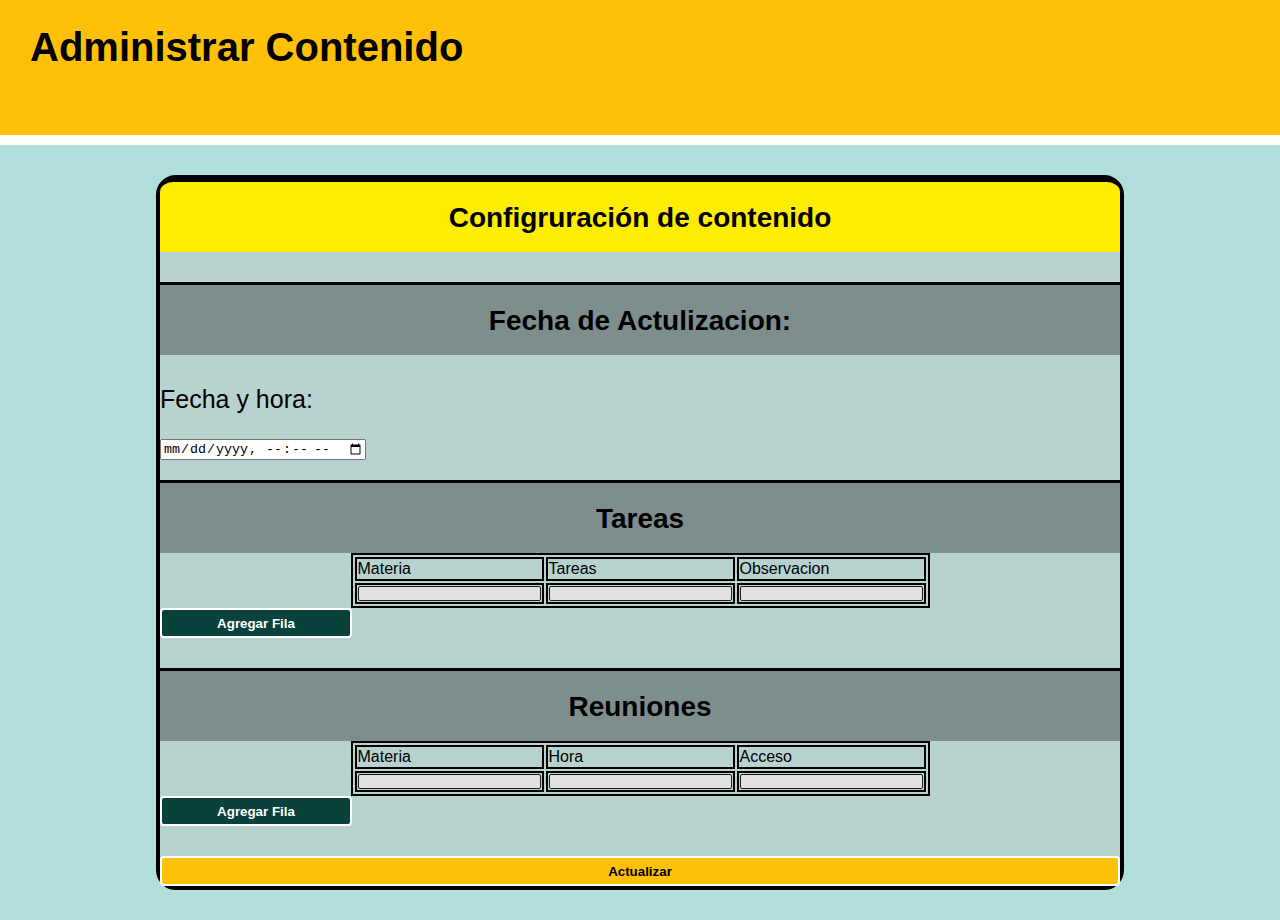
==== admin.html @ 918d9d19 "Commit inicial" ====
<html>
    <head>
        <title>Panel de Control</title>
        <meta charset="utf-8"/>
        <link rel="stylesheet" href="css/admin.css">
    </head>

    <body>
        <header>
            <h1>Administrar Contenido</h1>
        </header>
        

        <section>
            <h2 id="radius">Configruración de contenido</h2>

            <div id="config-tabla">
                <h2 id="actualizacion">Fecha de Actulizacion:</h2>
                <div class="caja_fecha">
                    <p> Fecha y hora: </p>
                    <input type="datetime-local" id="fecha" name="fecha"/>
                </div>
                <h2 id="rotulo">Tareas</h2>
                <table class="tabla tareas">
                    <tr class="principal">
                        <td>Materia</td>
                        <td>Tareas</td>
                        <td>Observacion</td>
                    </tr>
                    <tr>
                        <td><input type="text" id="materia_tarea" name="materia_tarea"/></td>
                        <td><input type="text" id="tarea" name="tarea" /></td>
                        <td><input type="text" id="observavcion" name="observacion"/></td>
                    </tr>
                </table>

                <button>Agregar Fila</button>
            </div>

            <div id="config-tabla">
                <h2 id="rotulo">Reuniones</h2>
                <table class="tabla reuniones">
                    <tr class="principal">
                        <td>Materia</td>
                        <td>Hora</td>
                        <td>Acceso</td>
                    </tr>
                    <tr>
                        <td><input type="text" id="materia_reunion"/></td>
                        <td><input type="text" id="hora"/></td>
                        <td><input type="text" id="acceso" name="acceso"/></td>
                    </tr>
                </table>

                <button>Agregar Fila</button>
            </div>

            <button id="actualizar" name="update">Actualizar</button>
        </section>
    </body>
</html>
---- css/admin.css ----
/*General*/
html, body{
    font-family: 'Franklin Gothic Medium', 'Arial Narrow', Arial, sans-serif;
    background-color: #B2DFDB;
    margin: 0;
    padding: 0;
}

input[type="text"]{
    border: 1px solid #1e1e1e;
    border-radius: 2px;
    background-color: #e1e1e1;
    width: 100%;
    height: 15px;
}

button{
    width: 20%;
    height: 30px;
    margin: auto;
    background-color: #08423b;
    border: 2px solid #fff;
    border-radius: 4px;
    color: #fff;
    font-weight: 900;
    
}

table{
    border: 2px solid #000;
    margin:auto;
}

table td{
    border: 2px solid #000;
}

/*cabecera*/
header{
    width: 100%;
    height: 15vh;
    background-color: #FFC107;
    color: #000;
    border-bottom: 10px solid #fff;
}

header h1{
    color: #000;
    font-size: 40px;
    padding: 25px 30px;
    font-weight: 600;
}

/*section*/
section{
    width: 75%;
    height: auto;
    border: 4px solid #000;
    border-radius: 20px;
    background-color: #BDBDBD66;
    margin: 30px auto;
}

section h2{
    height: 50px;
    font-size: 28px;
    text-align: center;
    padding: 0;
    padding-top: 20px;
    background-color: #1e1e1e60;
    border-top: 3px solid #000;
    color: #000;
    margin: 0;
}

#radius{
    border-top-right-radius: 13px;
    border-top-left-radius: 13px;
    background-color: #ffee00;
}

section div{
    margin: 30px auto;
}

section h3{
    font-size: 25px;
    margin-left: 20px;
}

section .caja_fecha{
    margin-bottom: 20px;
}

section .caja_fecha p{
    font-size: 25px;
    font-weight: 500;
}

.avisos{
    height: 300px;
}

#actualizar{
    background-color: #FFC107;
    color: #000;
    width: 100%;
}

#actualizacion{
    margin-top: 0;
}

textarea{
    font-family: 'Courier New', Courier, monospace;
	width: 55%;
	margin-left: 20%;
}
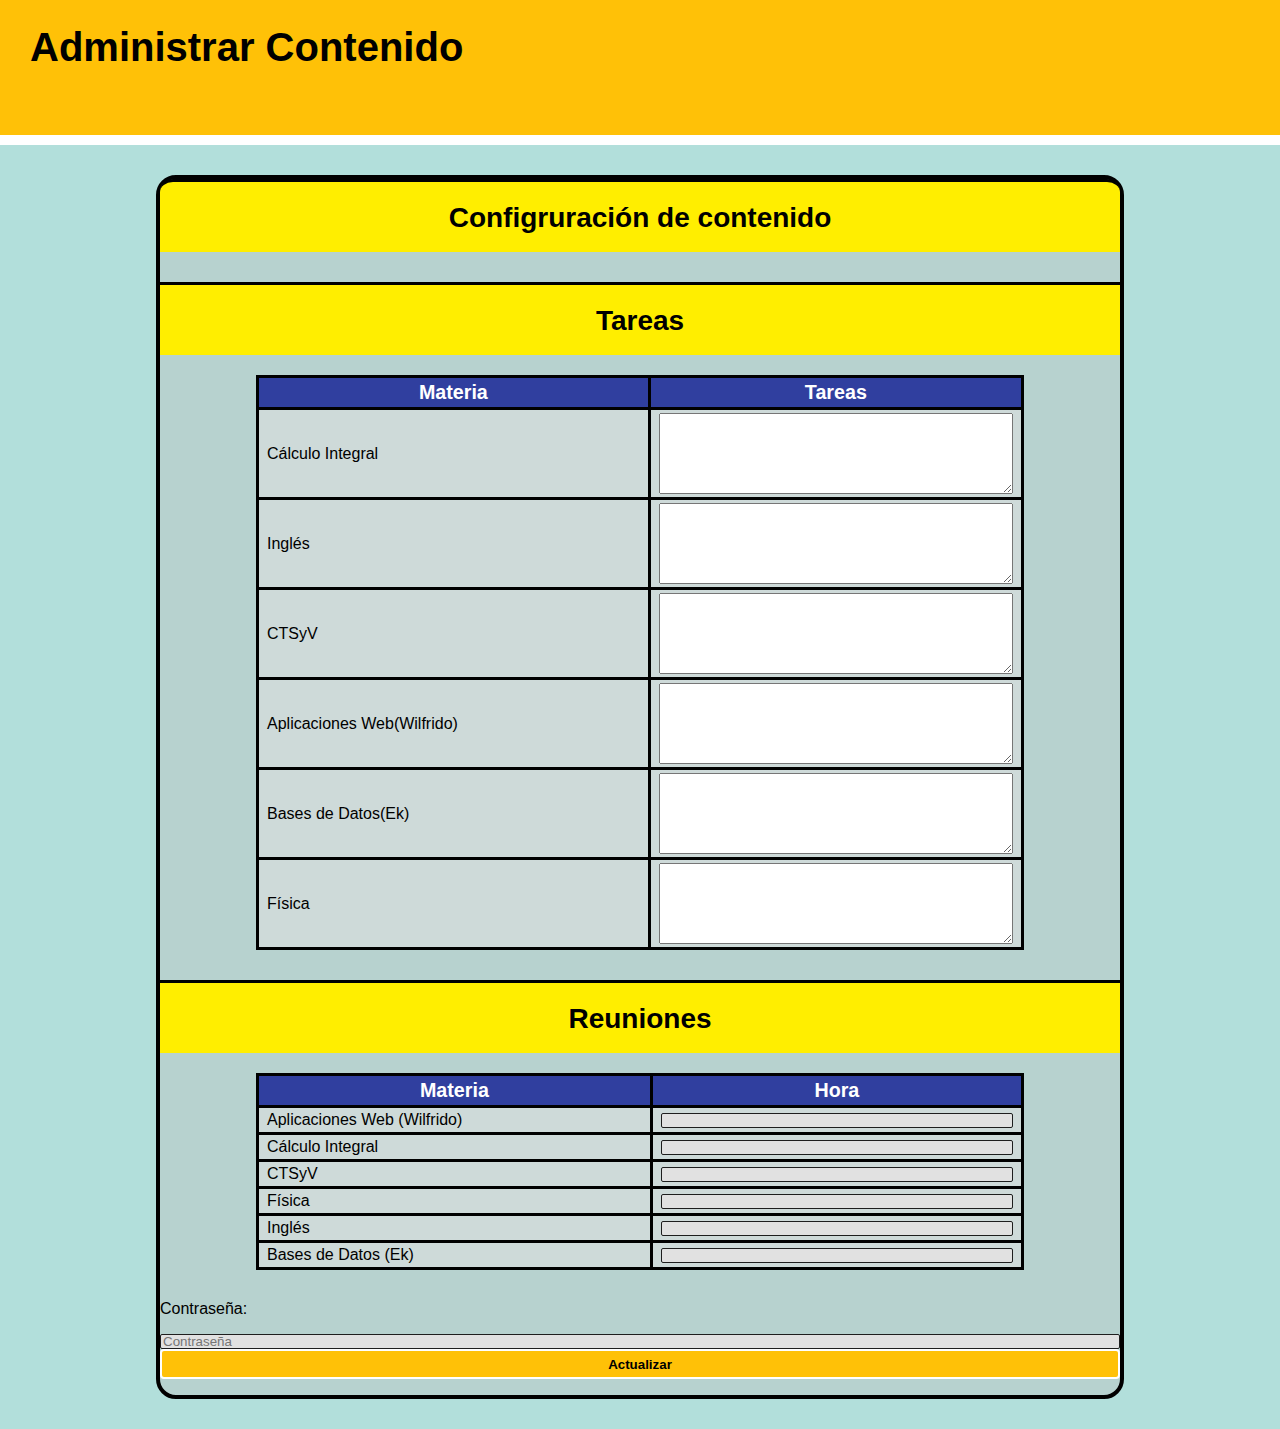
==== commit d8d4fd4f: "Modifiqué la interfaz de administración de contenido y realicé pruebas para la conexión a la base de" ====
--- a/admin.html
+++ b/admin.html
@@ -3,6 +3,7 @@
         <title>Panel de Control</title>
         <meta charset="utf-8"/>
         <link rel="stylesheet" href="css/admin.css">
+        <meta name="viewport" content="width=device-width, initial-scale =1"/>
     </head>
 
     <body>
@@ -10,52 +11,126 @@
             <h1>Administrar Contenido</h1>
         </header>
         
-
+        <!-- los atributos name estan mal puestos porque moví el orden-->
         <section>
             <h2 id="radius">Configruración de contenido</h2>
+            <form method="GET" action="php/update.php">
+                <div id="config-tabla">
+                    <h2 id="rotulo">Tareas</h2>
+                    <table class="tabla_tareas">
+                        <thead>
+                            <tr>
+                                <th>Materia</th>
+                                <th>Tareas</th>
+                            </tr>
+                        </thead>
 
-            <div id="config-tabla">
-                <h2 id="actualizacion">Fecha de Actulizacion:</h2>
-                <div class="caja_fecha">
-                    <p> Fecha y hora: </p>
-                    <input type="datetime-local" id="fecha" name="fecha"/>
+                        <tbody>
+                            <tr>
+                                <td>Cálculo Integral</td>
+                                <td>
+                                    <textarea rows="5" name="tarea_calculo" class="tareas_area"></textarea>
+                                </td>
+                            </tr>
+
+                            <tr>
+                                <td>Inglés</td>
+                                <td>
+                                    <textarea rows="5" name="tarea_fisica" class="tareas_area"></textarea>
+                                </td>
+                            </tr>
+
+                            <tr>
+                                <td>CTSyV</td>
+                                <td>
+                                    <textarea rows="5" name="tarea_ingles" class="tareas_area"></textarea>
+                                </td>
+                            </tr>
+
+                            <tr>
+                                <td>Aplicaciones Web(Wilfrido)</td>
+                                <td>
+                                    <textarea rows="5" name="tarea_ctsyv" class="tareas_area"></textarea>
+                                </td>
+                            </tr>
+
+                            <tr>
+                                <td>Bases de Datos(Ek)</td>
+                                <td>
+                                    <textarea rows="5" name="tarea_wilfrido" class="tareas_area"></textarea>
+                                </td>
+                            </tr>
+
+                            <tr>
+                                <td>Física</td>
+                                <td>
+                                    <textarea rows="5" name="tarea_ek" class="tareas_area"></textarea>
+                                </td>
+                            </tr>
+                        </tbody>
+                    </table>
                 </div>
-                <h2 id="rotulo">Tareas</h2>
-                <table class="tabla tareas">
-                    <tr class="principal">
-                        <td>Materia</td>
-                        <td>Tareas</td>
-                        <td>Observacion</td>
-                    </tr>
-                    <tr>
-                        <td><input type="text" id="materia_tarea" name="materia_tarea"/></td>
-                        <td><input type="text" id="tarea" name="tarea" /></td>
-                        <td><input type="text" id="observavcion" name="observacion"/></td>
-                    </tr>
-                </table>
 
-                <button>Agregar Fila</button>
-            </div>
+                <div id="config-tabla">
+                    <h2 id="rotulo">Reuniones</h2>
+                    <table class="tabla_reuniones">
+                        <thead>
+                            <tr>
+                                <th>Materia</th>
+                                <th>Hora</th>
+                            </tr>
+                        </thead>
 
-            <div id="config-tabla">
-                <h2 id="rotulo">Reuniones</h2>
-                <table class="tabla reuniones">
-                    <tr class="principal">
-                        <td>Materia</td>
-                        <td>Hora</td>
-                        <td>Acceso</td>
-                    </tr>
-                    <tr>
-                        <td><input type="text" id="materia_reunion"/></td>
-                        <td><input type="text" id="hora"/></td>
-                        <td><input type="text" id="acceso" name="acceso"/></td>
-                    </tr>
-                </table>
+                        <tbody>
+                            <tr>
+                                <td>Aplicaciones Web (Wilfrido)</td>
+                                <td>
+                                    <input type="text" name="hora_calculo" class="hora_tarea"/>
+                                </td>
+                            </tr>
 
-                <button>Agregar Fila</button>
-            </div>
+                            <tr>
+                                <td>Cálculo Integral</td>
+                                <td>
+                                    <input type="text" name="hora_fisica" class="hora_tarea"/>
+                                </td>
+                            </tr>
 
-            <button id="actualizar" name="update">Actualizar</button>
+                            <tr>
+                                <td>CTSyV</td>
+                                <td>
+                                    <input type="text" name="hora_ingles" class="hora_tarea"/>
+                                </td>
+                            </tr>
+
+                            <tr>
+                                <td>Física</td>
+                                <td>
+                                    <input type="text" name="hora_ctsyv" class="hora_tarea"/>
+                                </td>
+                            </tr>
+
+                            <tr>
+                                <td>Inglés</td>
+                                <td>
+                                    <input type="text" name="hora_wilfrido" class="hora_tarea"/>
+                                </td>
+                            </tr>
+
+                            <tr>
+                                <td>Bases de Datos (Ek)</td>
+                                <td>
+                                    <input type="text" name="hora_ek" class="hora_tarea"/>
+                                </td>
+                            </tr>
+                        </tbody>
+                    </table>
+
+                </div>
+                <p>Contraseña: </p>
+                <input type="text" name="password" placeholder="Contraseña"/>
+                <button id="actualizar" name="update">Actualizar</button>
+            </form>
         </section>
     </body>
 </html>--- a/css/admin.css
+++ b/css/admin.css
@@ -25,32 +25,6 @@
     font-weight: 900;
     
 }
-
-table{
-    border: 2px solid #000;
-    margin:auto;
-}
-
-table td{
-    border: 2px solid #000;
-}
-
-/*cabecera*/
-header{
-    width: 100%;
-    height: 15vh;
-    background-color: #FFC107;
-    color: #000;
-    border-bottom: 10px solid #fff;
-}
-
-header h1{
-    color: #000;
-    font-size: 40px;
-    padding: 25px 30px;
-    font-weight: 600;
-}
-
 /*section*/
 section{
     width: 75%;
@@ -67,7 +41,7 @@
     text-align: center;
     padding: 0;
     padding-top: 20px;
-    background-color: #1e1e1e60;
+    background-color: #ffee00;
     border-top: 3px solid #000;
     color: #000;
     margin: 0;
@@ -88,19 +62,6 @@
     margin-left: 20px;
 }
 
-section .caja_fecha{
-    margin-bottom: 20px;
-}
-
-section .caja_fecha p{
-    font-size: 25px;
-    font-weight: 500;
-}
-
-.avisos{
-    height: 300px;
-}
-
 #actualizar{
     background-color: #FFC107;
     color: #000;
@@ -113,6 +74,56 @@
 
 textarea{
     font-family: 'Courier New', Courier, monospace;
-	width: 55%;
-	margin-left: 20%;
+	width: 100%;
+}
+
+/*cabecera*/
+header{
+    width: 100%;
+    height: 15vh;
+    background-color: #FFC107;
+    color: #000;
+    border-bottom: 10px solid #fff;
+}
+
+header h1{
+    color: #000;
+    font-size: 40px;
+    padding: 25px 30px;
+    font-weight: 600;
+}
+
+
+/*Tablas*/
+table{
+    border-collapse: collapse;
+    margin: auto;
+    margin-top: 20px;
+    width: 80%;
+}
+
+td,th{
+    border: 3px solid #000;
+    padding: 3px 8px;
+}
+
+td{
+    background-color: #e1e1e18e;
+}
+
+thead{
+    background-color: #303F9F;
+    color: #fff;
+    font-size: 1.23rem;
+}
+
+@media(max-width: 450px)
+{
+    header h1{
+        font-size: 24px;
+    }
+
+    #radius{
+        font-size:22px;
+    }
 }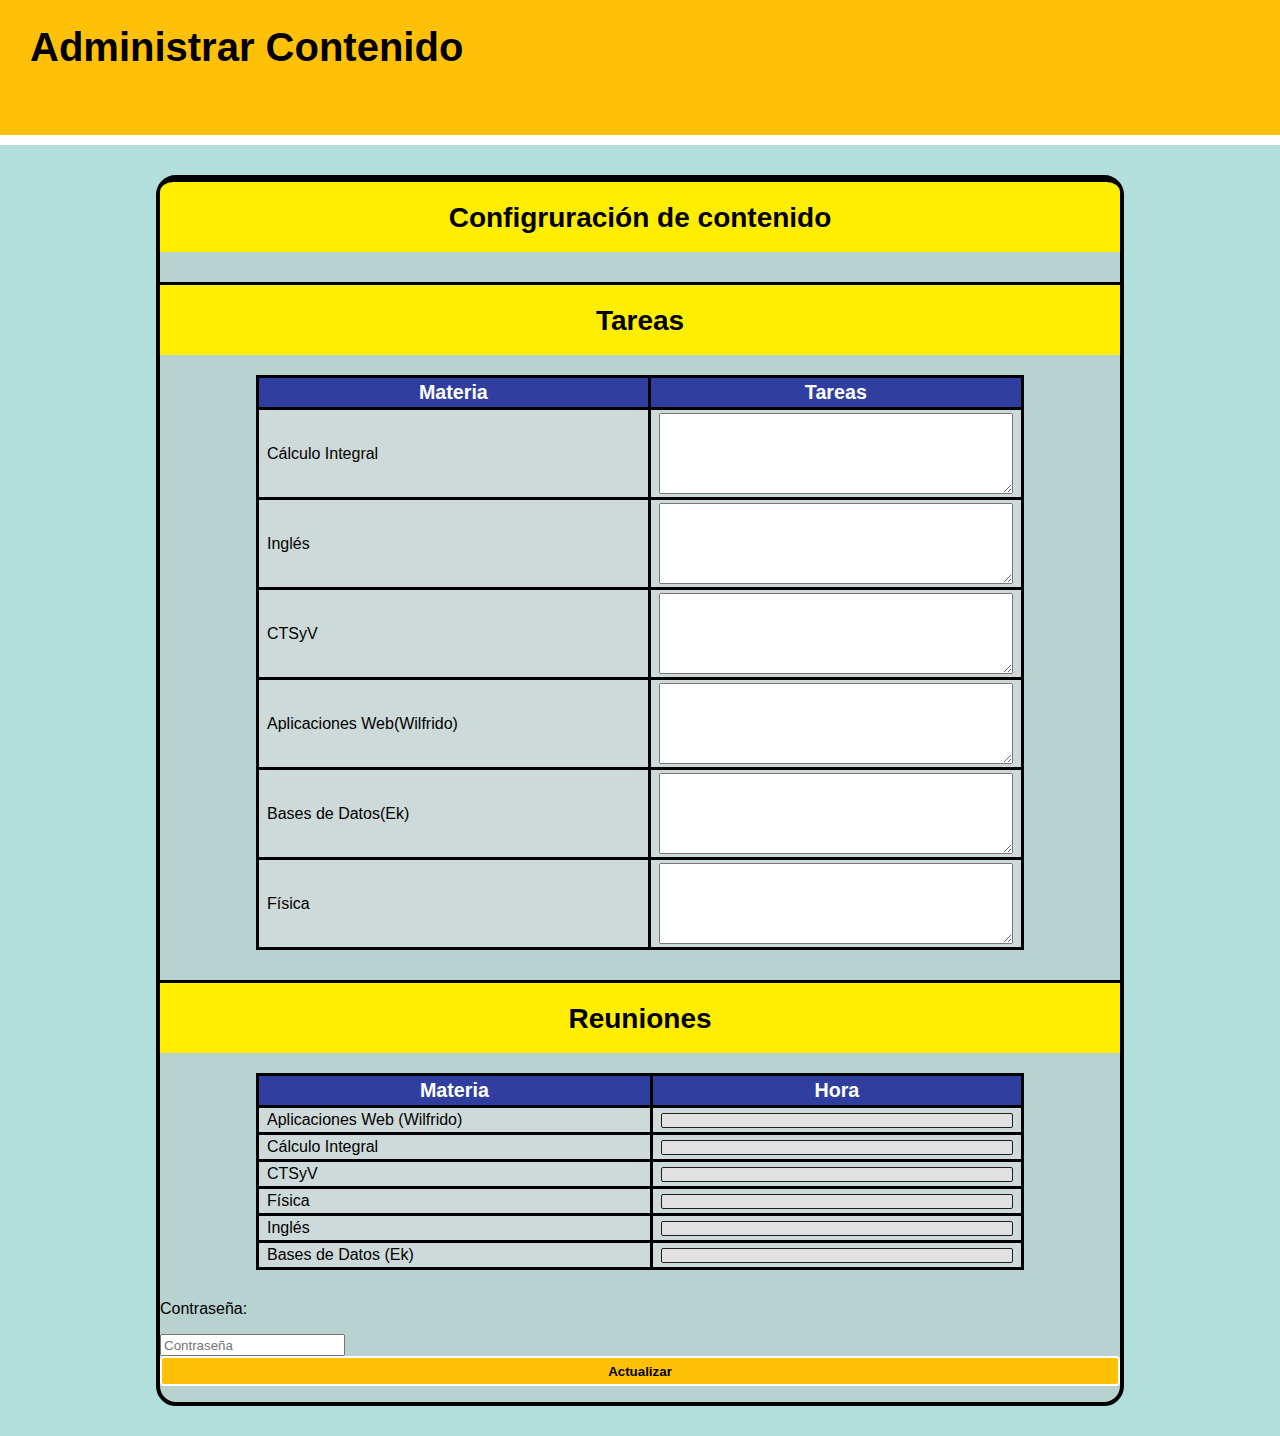
==== commit 6cb0d265: "Integracion de bases de datos" ====
--- a/admin.html
+++ b/admin.html
@@ -128,7 +128,7 @@
 
                 </div>
                 <p>Contraseña: </p>
-                <input type="text" name="password" placeholder="Contraseña"/>
+                <input type="password" name="password" placeholder="Contraseña" style="height: 22px;"/>
                 <button id="actualizar" name="update">Actualizar</button>
             </form>
         </section>
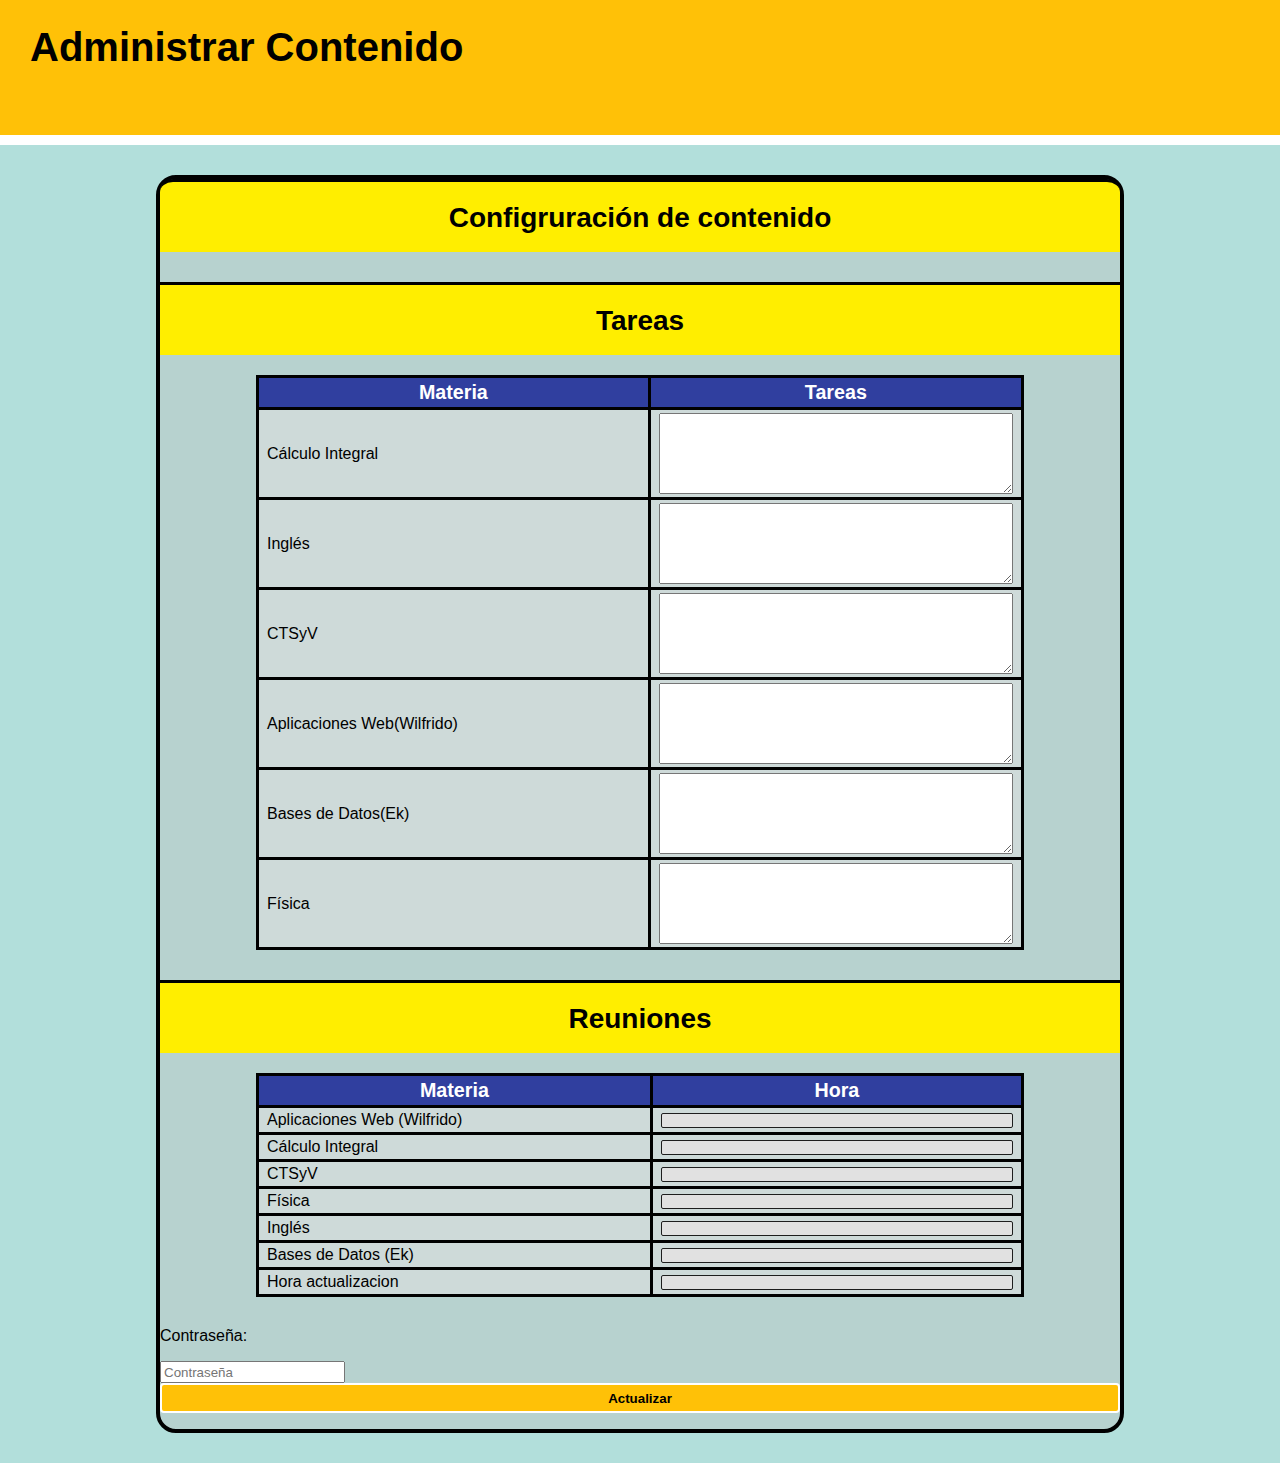
==== commit ec2a88c3: "Admin update" ====
--- a/admin.html
+++ b/admin.html
@@ -14,7 +14,7 @@
         <!-- los atributos name estan mal puestos porque moví el orden-->
         <section>
             <h2 id="radius">Configruración de contenido</h2>
-            <form method="GET" action="php/update.php">
+            <form method="POST" action="php/update.php">
                 <div id="config-tabla">
                     <h2 id="rotulo">Tareas</h2>
                     <table class="tabla_tareas">
@@ -36,35 +36,35 @@
                             <tr>
                                 <td>Inglés</td>
                                 <td>
-                                    <textarea rows="5" name="tarea_fisica" class="tareas_area"></textarea>
+                                    <textarea rows="5" name="tarea_ingles" class="tareas_area"></textarea>
                                 </td>
                             </tr>
 
                             <tr>
                                 <td>CTSyV</td>
                                 <td>
-                                    <textarea rows="5" name="tarea_ingles" class="tareas_area"></textarea>
+                                    <textarea rows="5" name="tarea_ctsyv" class="tareas_area"></textarea>
                                 </td>
                             </tr>
 
                             <tr>
                                 <td>Aplicaciones Web(Wilfrido)</td>
                                 <td>
-                                    <textarea rows="5" name="tarea_ctsyv" class="tareas_area"></textarea>
+                                    <textarea rows="5" name="tarea_wilfrido" class="tareas_area"></textarea>
                                 </td>
                             </tr>
 
                             <tr>
                                 <td>Bases de Datos(Ek)</td>
                                 <td>
-                                    <textarea rows="5" name="tarea_wilfrido" class="tareas_area"></textarea>
+                                    <textarea rows="5" name="tarea_ek" class="tareas_area"></textarea>
                                 </td>
                             </tr>
 
                             <tr>
                                 <td>Física</td>
                                 <td>
-                                    <textarea rows="5" name="tarea_ek" class="tareas_area"></textarea>
+                                    <textarea rows="5" name="tarea_fisica" class="tareas_area"></textarea>
                                 </td>
                             </tr>
                         </tbody>
@@ -85,35 +85,35 @@
                             <tr>
                                 <td>Aplicaciones Web (Wilfrido)</td>
                                 <td>
-                                    <input type="text" name="hora_calculo" class="hora_tarea"/>
+                                    <input type="text" name="hora_wilfrido" class="hora_tarea"/>
                                 </td>
                             </tr>
 
                             <tr>
                                 <td>Cálculo Integral</td>
                                 <td>
-                                    <input type="text" name="hora_fisica" class="hora_tarea"/>
+                                    <input type="text" name="hora_calculo" class="hora_tarea"/>
                                 </td>
                             </tr>
 
                             <tr>
                                 <td>CTSyV</td>
                                 <td>
-                                    <input type="text" name="hora_ingles" class="hora_tarea"/>
+                                    <input type="text" name="hora_ctsyv" class="hora_tarea"/>
                                 </td>
                             </tr>
 
                             <tr>
                                 <td>Física</td>
                                 <td>
-                                    <input type="text" name="hora_ctsyv" class="hora_tarea"/>
+                                    <input type="text" name="hora_fisica" class="hora_tarea"/>
                                 </td>
                             </tr>
 
                             <tr>
                                 <td>Inglés</td>
                                 <td>
-                                    <input type="text" name="hora_wilfrido" class="hora_tarea"/>
+                                    <input type="text" name="hora_ingles" class="hora_tarea"/>
                                 </td>
                             </tr>
 
@@ -121,6 +121,13 @@
                                 <td>Bases de Datos (Ek)</td>
                                 <td>
                                     <input type="text" name="hora_ek" class="hora_tarea"/>
+                                </td>
+                            </tr>
+
+                            <tr>
+                                <td>Hora actualizacion</td>
+                                <td>
+                                    <input type="text" name="hora_actualizacion" class="hora_tarea"/>
                                 </td>
                             </tr>
                         </tbody>
